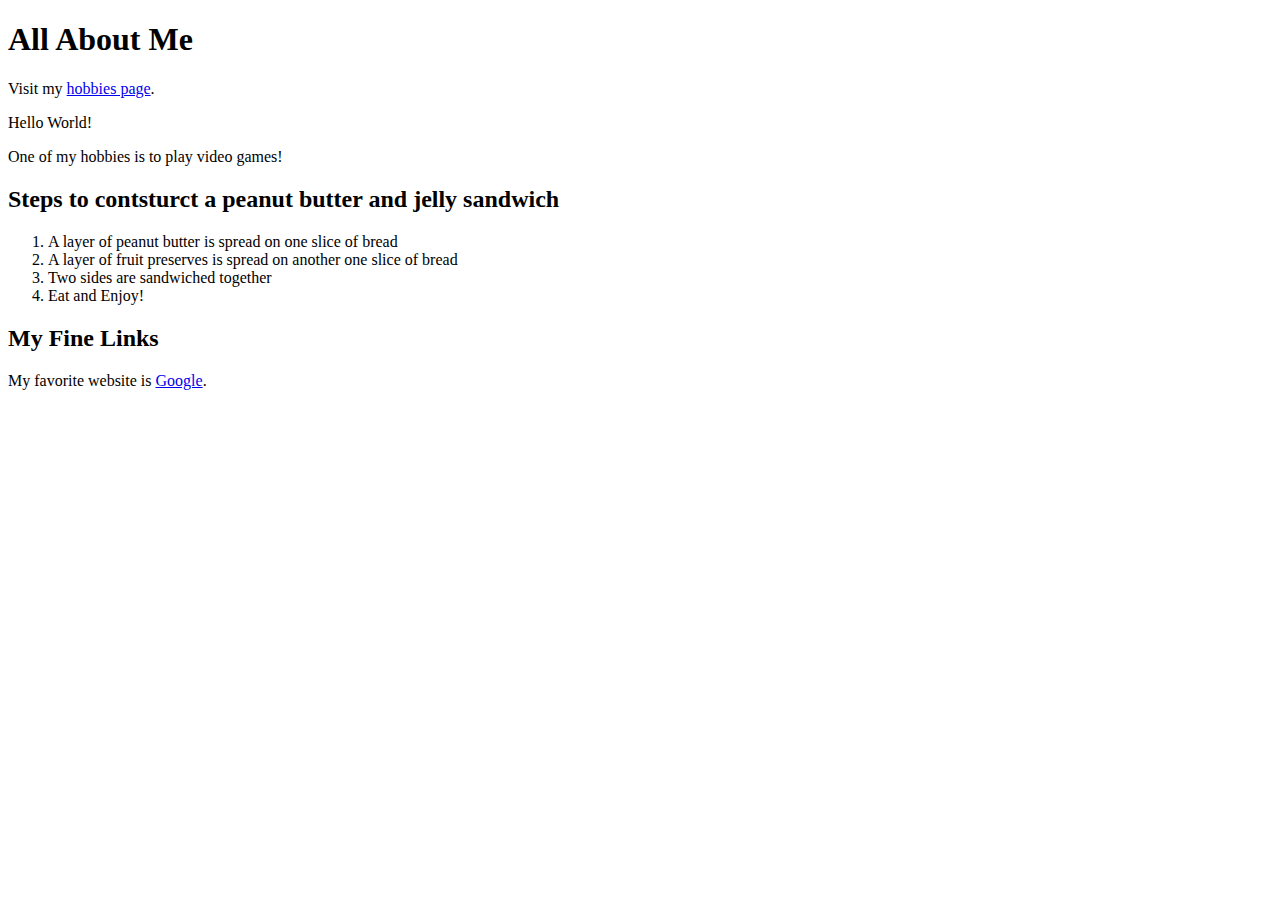
==== Introduction to HTML/index.html @ 49c4d0b2 "Exercises" ====
<!DOCTYPE html>
<html lang="en">
<head>
    <meta charset="UTF-8">
    <meta http-equiv="X-UA-Compatible" content="IE=edge">
    <meta name="viewport" content="width=device-width, initial-scale=1.0">
    <title>My first web page</title>
</head>
<body>
    <h1>All About Me</h1>
    
    <p>Visit my <a href="hobbies.html">hobbies page</a>.</p>

    <p>Hello World!</p>
    
    <p>One of my hobbies is to play video games!</p>

    <h2>Steps to contsturct a peanut butter and jelly sandwich</h2>

    <ol>
        <li>A layer of peanut butter is spread on one slice of bread</li>
        <li>A layer of fruit preserves is spread on another one slice of bread</li>
        <li>Two sides are sandwiched together</li>
        <li>Eat and Enjoy!</li>
    </ol>

    <h2>My Fine Links</h2>

    <p>My favorite website is <a href="https://google.bg" target="_blank">Google</a>.</p>
</body>
</html>
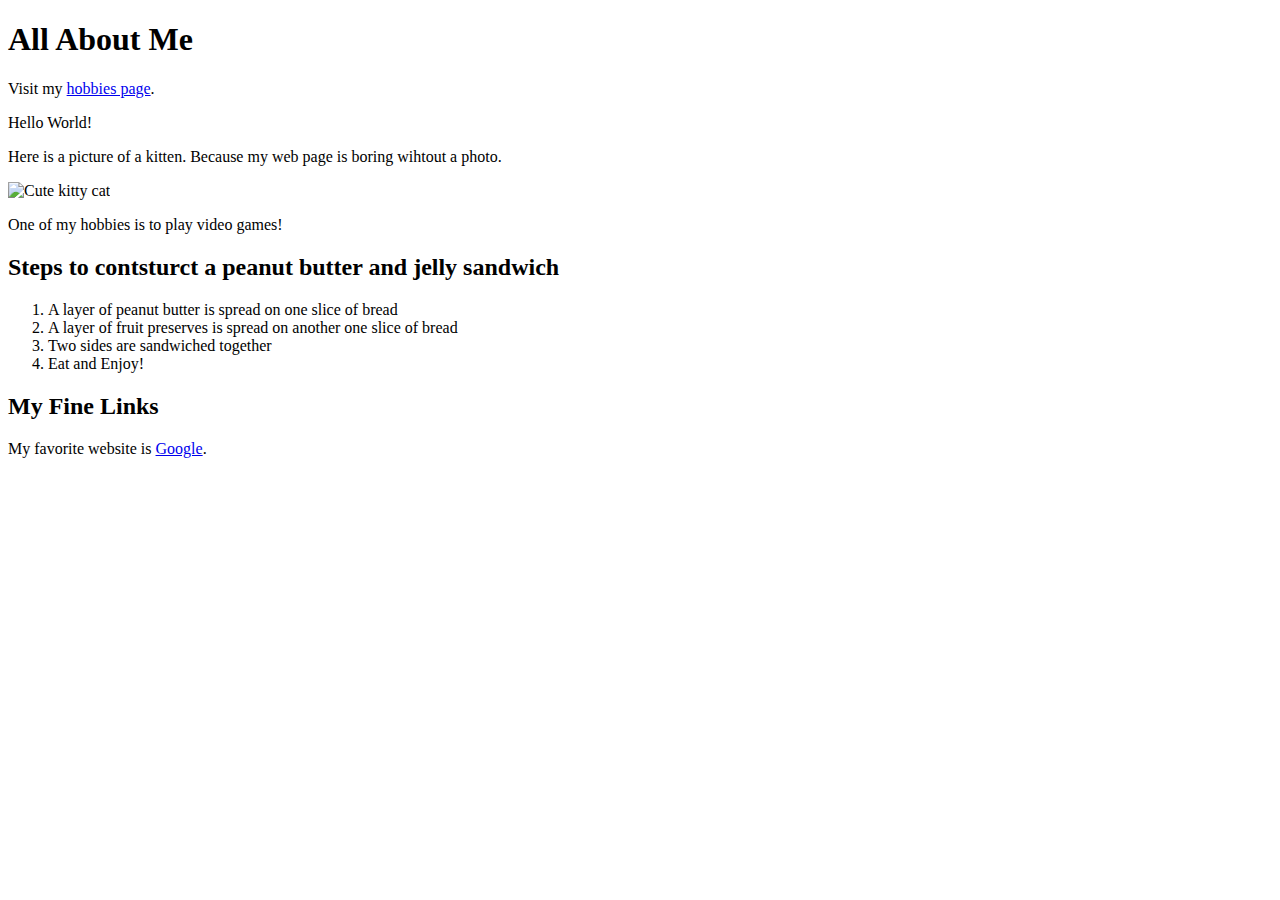
==== commit 2820419a: "Exercises" ====
--- a/Introduction to HTML/index.html
+++ b/Introduction to HTML/index.html
@@ -12,6 +12,10 @@
     <p>Visit my <a href="hobbies.html">hobbies page</a>.</p>
 
     <p>Hello World!</p>
+    
+    <p>Here is a picture of a kitten. Because my web page is boring wihtout a photo.</p>
+
+    <img src="http://placekitten.com/200/300" alt="Cute kitty cat" title="Cute kitty cat.">
     
     <p>One of my hobbies is to play video games!</p>
 
